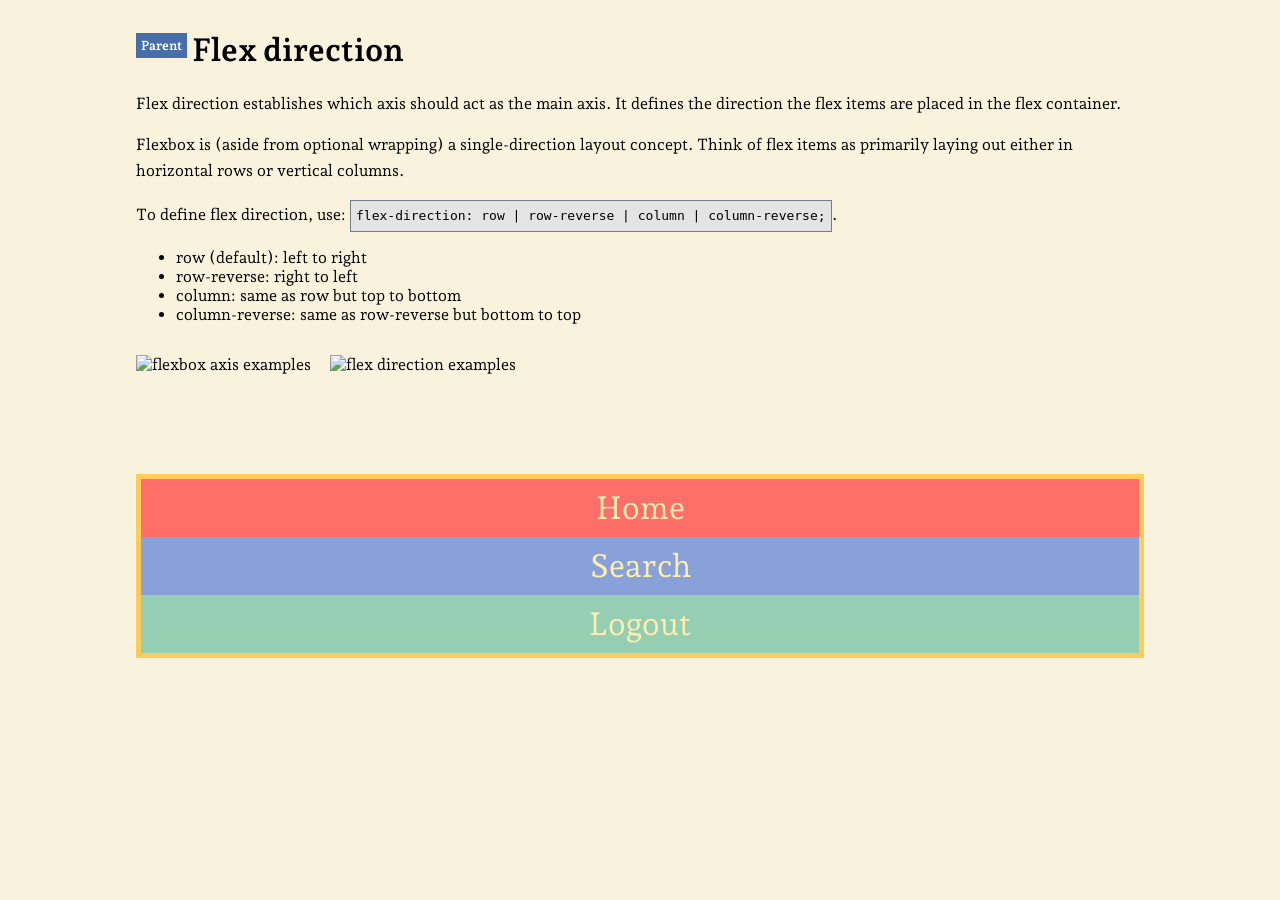
==== class/flexbox-exercises/exercise-2/index.html @ 0ce2e4a8 "add flexbox exercise files" ====
<!DOCTYPE html>
<html lang="en">
    <head>
        <meta charset="utf-8">
        <meta name="viewport" content="width=device-width, initial-scale=1">
        <link rel="stylesheet" href="../base.css">
        <link rel="stylesheet" href="style.css">
        <link rel="preconnect" href="https://fonts.googleapis.com">
        <link rel="preconnect" href="https://fonts.gstatic.com" crossorigin>
        <link href="https://fonts.googleapis.com/css2?family=Andada+Pro:ital,wght@0,400;0,700;1,400&display=swap" rel="stylesheet">

        <title>Flexbox Example 2: flex-direction</title>
        <meta name="description" content="Examples to follow for learning Flexbox.">
    </head>
    <body>
        <div class="instruction clearfix">
            <h1><sup class="parent">Parent</sup>Flex direction</h1>
            <p>Flex direction establishes which axis should act as the main axis. It defines the direction the flex items are placed in the flex container.</p>
            <p>Flexbox is (aside from optional wrapping) a single-direction layout concept. Think of flex items as primarily laying out either in horizontal rows or vertical columns.</p>
            <p>To define flex direction, use: <code>flex-direction: row | row-reverse | column | column-reverse;</code>.</p>
            <ul>
                <li>row (default): left to right</li>
                <li>row-reverse: right to left</li>
                <li>column: same as row but top to bottom</li>
                <li>column-reverse: same as row-reverse but bottom to top</li>
            </ul>
            <img src="https://samanthaming.gumlet.io/flexbox30/4-flexbox-axes.jpg.gz" alt="flexbox axis examples">
            <img src="https://samanthaming.gumlet.io/flexbox30/9-flex-direction.jpg.gz" alt="flex direction examples">
        </div>
        <nav class="container">
            <div>Home</div>
            <div>Search</div>
            <div>Logout</div>
        </nav>
    </body>
</html>
---- class/flexbox-exercises/base.css ----
.container > div {
	padding: 10px;
	text-align: center;
	font-size: 2em;
	color: #ffeead;
}

html,
body {
	background-color: #f9f2dc;
	margin: 10px;
	font-family: "Andada Pro", serif;
}

body {
	width: 80%;
	margin: 0 auto 50px;
}

.instruction {
	margin-bottom: 100px;
	display: block;
	clear: both;
	height: auto;
}

.instruction p {
	line-height: 1.6;
}

.clearfix::after {
	content: "";
	clear: both;
	display: table;
}

code {
	background-color: rgb(228, 228, 228);
	padding: 5px;
	display: inline-block;
	border: 1px solid slategrey;
}

.container > div:nth-child(3),
.container > div:nth-child(6) {
	background-color: #96ceb4;
}

.container > div:nth-child(1),
.container > div:nth-child(4) {
	background-color: #ff6f69;
}

.container > div:nth-child(2),
.container > div:nth-child(5) {
	background-color: #88a1d8;
}

sup {
	padding: 5px;
	margin-right: 5px;
	font-size: small;
}

sup.parent {
	background-color: #476ea9;
	color: white;
}

sup.child {
	background-color: #8347a9;
	color: white;
}
---- class/flexbox-exercises/exercise-2/style.css ----
img {
	max-height: 400px;
	margin-top: 15px;
}

img:first-of-type {
	margin-right: 15px;
}

.container {
	border: 5px solid #ffcc5c;
}
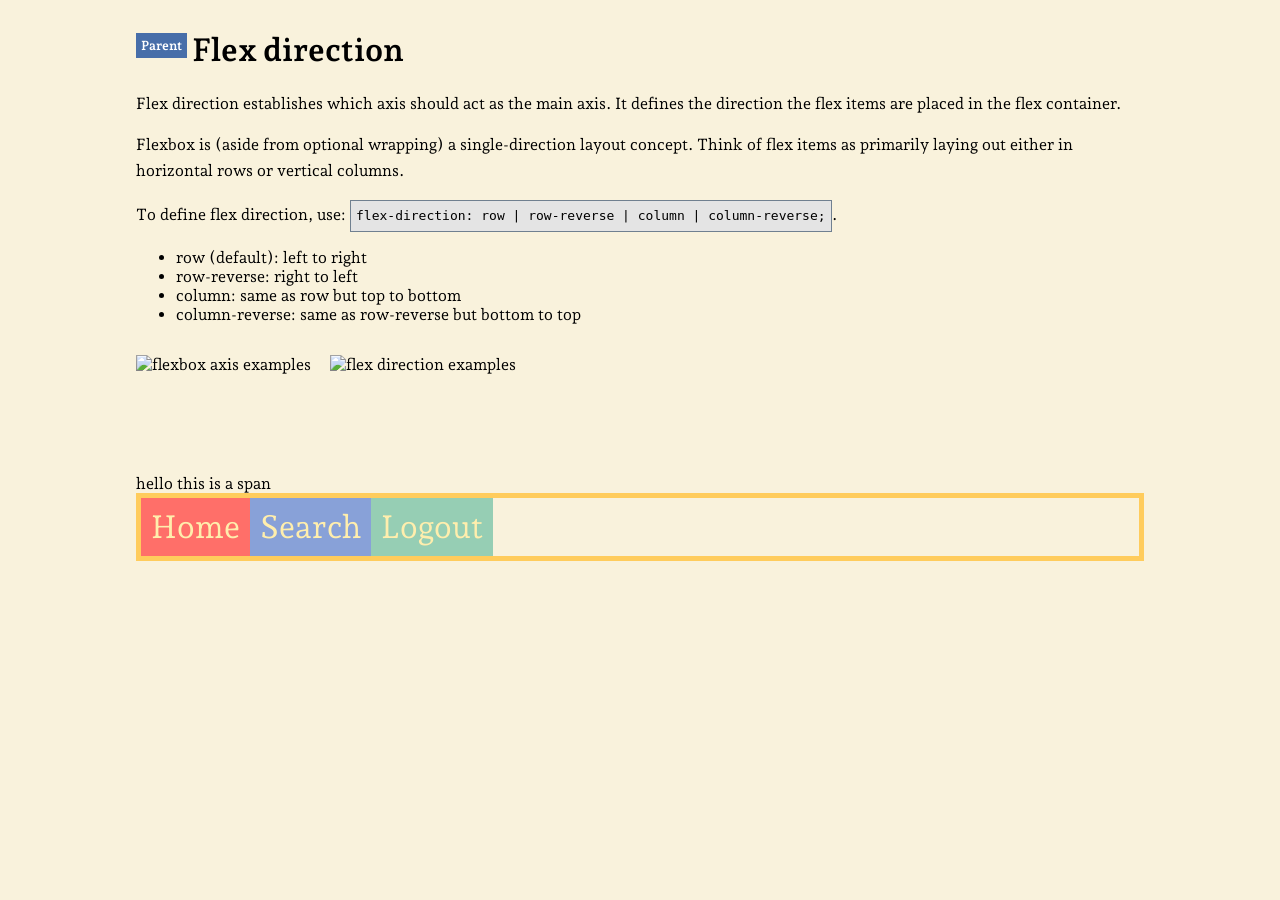
==== commit 162e535a: "work through flexbox exercises" ====
--- a/class/flexbox-exercises/exercise-2/index.html
+++ b/class/flexbox-exercises/exercise-2/index.html
@@ -27,10 +27,11 @@
             <img src="https://samanthaming.gumlet.io/flexbox30/4-flexbox-axes.jpg.gz" alt="flexbox axis examples">
             <img src="https://samanthaming.gumlet.io/flexbox30/9-flex-direction.jpg.gz" alt="flex direction examples">
         </div>
+        <span>hello this is a span</span>
         <nav class="container">
             <div>Home</div>
             <div>Search</div>
-            <div>Logout</div>
+            <div>Logout</div> 
         </nav>
     </body>
 </html>
--- a/class/flexbox-exercises/exercise-2/style.css
+++ b/class/flexbox-exercises/exercise-2/style.css
@@ -9,4 +9,6 @@
 
 .container {
 	border: 5px solid #ffcc5c;
+	display: flex;
+	flex-direction: row;
 }
